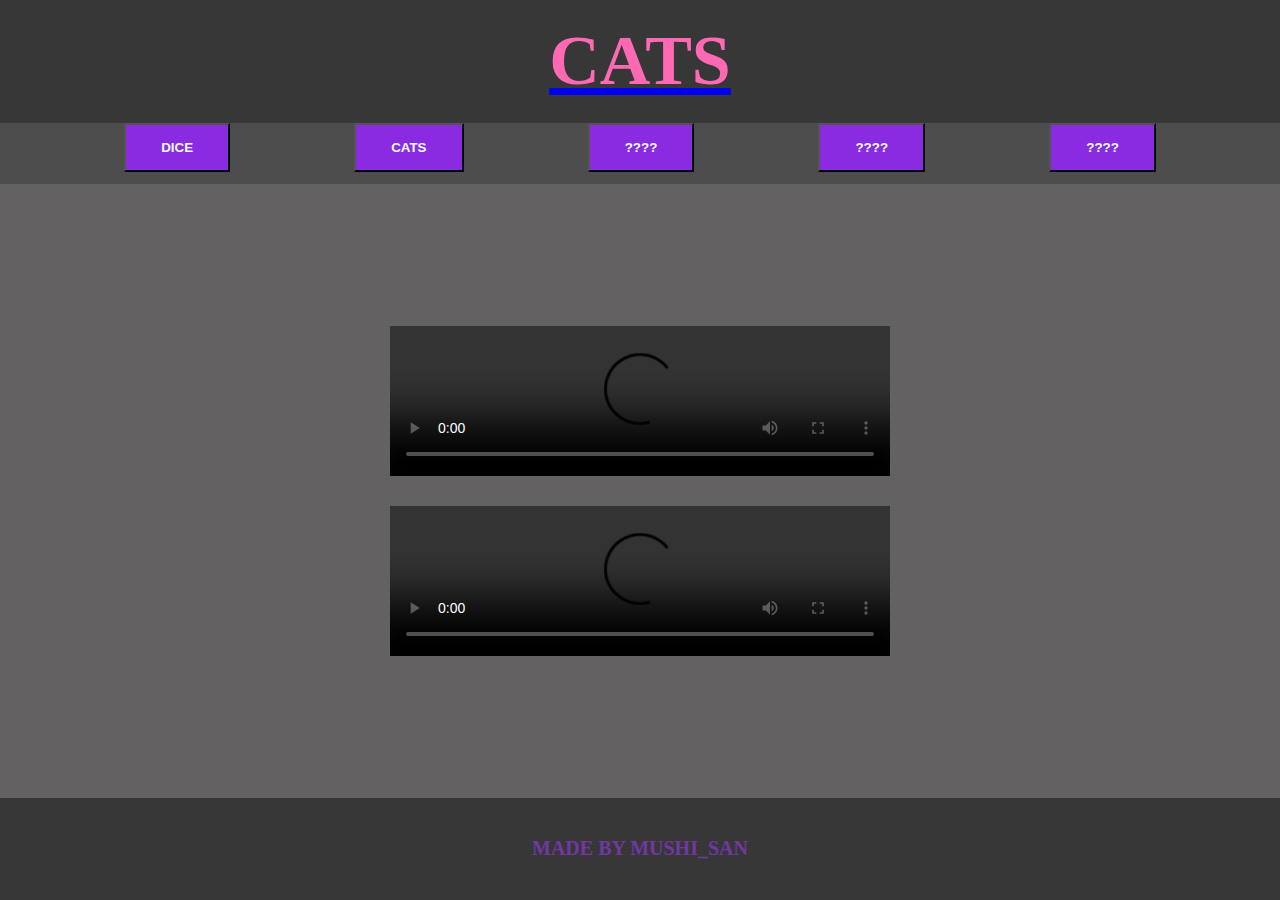
==== cats.html @ bc9b37eb "cats" ====
<!DOCTYPE html>
<html lang="en">
<head>
    <meta charset="UTF-8">
    <meta name="viewport" content="width=device-width, initial-scale=1.0">
    <title>CATS</title>
    <link rel="stylesheet" href="cats.css">
</head>
<body>
    <div class="grid-container">
        <header>
            <a href="cats.html"><p class="cats">CATS</p></a>
        </header>
        <nav>
            <a href="dice.html"><button class="webbtn" ><p class="navbtn" >DICE</p></button></a>
            <a href="cats.html"><button class="webbtn" ><p class="navbtn" >CATS</p></button></a>
            <a href=""><button class="webbtn" ><p class="navbtn" >????</p></button></a>
            <a href=""><button class="webbtn" ><p class="navbtn" >????</p></button></a>
            <a href=""><button class="webbtn" ><p class="navbtn" >????</p></button></a>
        </nav>
        <main>
            <video width="500px" controls>
                <source src="catvideo1.mp4" type="video/mp4">
            </video>
            <video width="500px" controls>
                <source src="catvideo2.mp4" type="video/mp4">
            </video>
        </main>
        <footer>
            <p class="fot">MADE BY MUSHI_SAN</p>
        </footer>
    </div>
</body>
</html>
---- cats.css ----
.grid-container{
    display:grid;
    height:100vh;

    grid-template-columns: 6fr;
    grid-template-rows: 1.2fr 0.6fr 6fr 1fr;

    grid-template-areas:
    "header"
    "nav"
    "main"
    "footer"
}

*{
    margin:0;
    padding: 0;
}

header{
    grid-area:header;
    background-color: rgb(56, 55, 55);
    display: flex;
    align-items: center;
    justify-content: center;

}

nav{
    grid-area:nav;
    background-color: rgb(78, 77, 77);
    display: flex;
    justify-content: space-evenly;

}

main{
    grid-area:main;
    background-color: rgb(99, 97, 97);
    display: flex;
    justify-content: center;
    align-items:center;
    gap: 30px;
    flex-direction: column;

}

footer{
    grid-area:footer;
    background-color: rgb(56, 55, 55);
    display: flex;
    justify-content: center;
    align-items: center;

}

.webbtn{
    padding: 15px 35px;
    background-color:blueviolet;
    cursor: pointer;

}

.webbtn:hover{
    background-color:rgb(117, 27, 201);

}

.fot{
    color: rgb(113, 55, 163);
    font-size: 20px;
    font-weight: 900;
}

.cats{
    color: hotpink;
    font-size:70px;
    font-weight: bold;
}

.navbtn{
    color:azure;
    font-weight: 700;
}
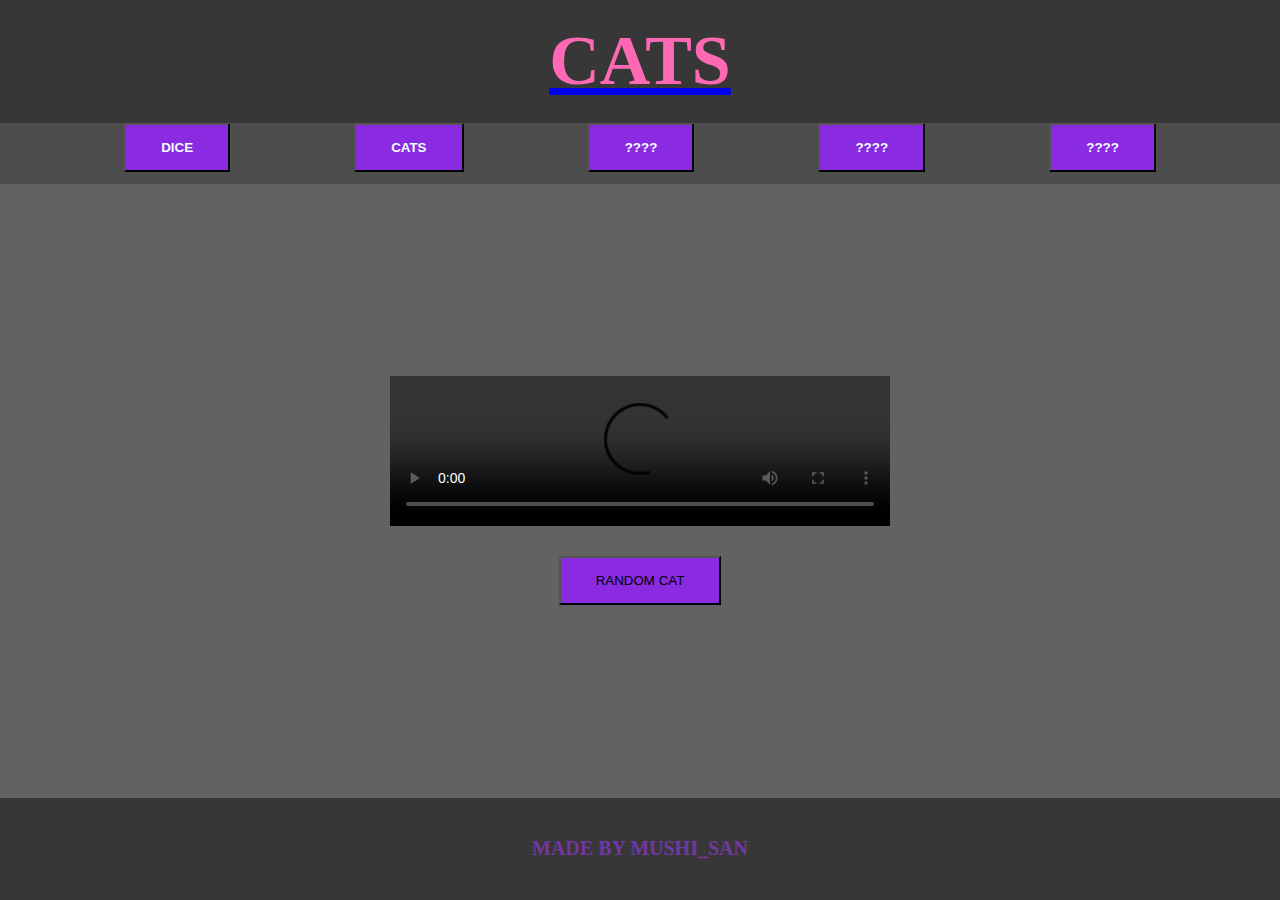
==== commit 75ad5028: "more cats" ====
--- a/cats.html
+++ b/cats.html
@@ -19,12 +19,19 @@
             <a href=""><button class="webbtn" ><p class="navbtn" >????</p></button></a>
         </nav>
         <main>
-            <video width="500px" controls>
-                <source src="catvideo1.mp4" type="video/mp4">
-            </video>
-            <video width="500px" controls>
-                <source src="catvideo2.mp4" type="video/mp4">
-            </video>
+            <video width="500px" controls class="catvid" src="catvideo1.mp4" type="video/mp4"></video>
+            <button class="webbtn" onclick="randomcat()">RANDOM CAT</button>
+
+            <script>
+                function randomcat(){
+                    let kitty = document.getElementsByClassName("catvid");
+
+                    for(let i=0; i < kitty.length; i++) {
+                        let nr = Math.floor(Math.random() * 8+1);
+                        kitty[i].src = "catvideo" + nr + ".mp4";
+                    }
+                }
+            </script>
         </main>
         <footer>
             <p class="fot">MADE BY MUSHI_SAN</p>
